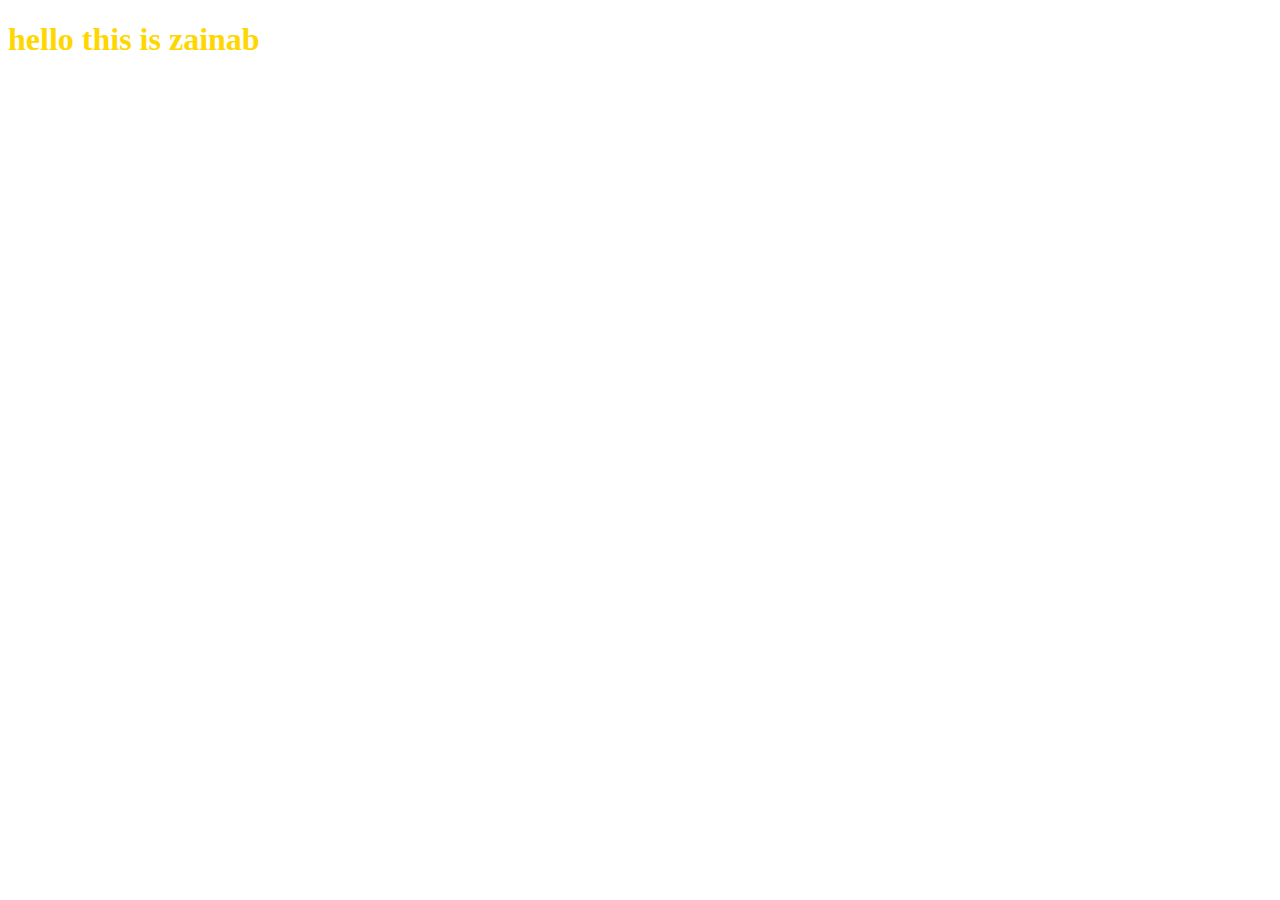
==== index.html @ 6f24c25d "creating hello message" ====
<!DOCTYPE html>
<html lang="en">
<head>
    <meta charset="UTF-8">
    <meta http-equiv="X-UA-Compatible" content="IE=edge">
    <meta name="viewport" content="width=device-width, initial-scale=1.0">
    <link rel="stylesheet" href="style.css">
    <title>Document</title>
</head>
<body>
    <h1>hello this is zainab</h1>
    <script src="app.js"></script>
    
</body>
</html>
---- style.css ----
h1{
    color: gold;
}
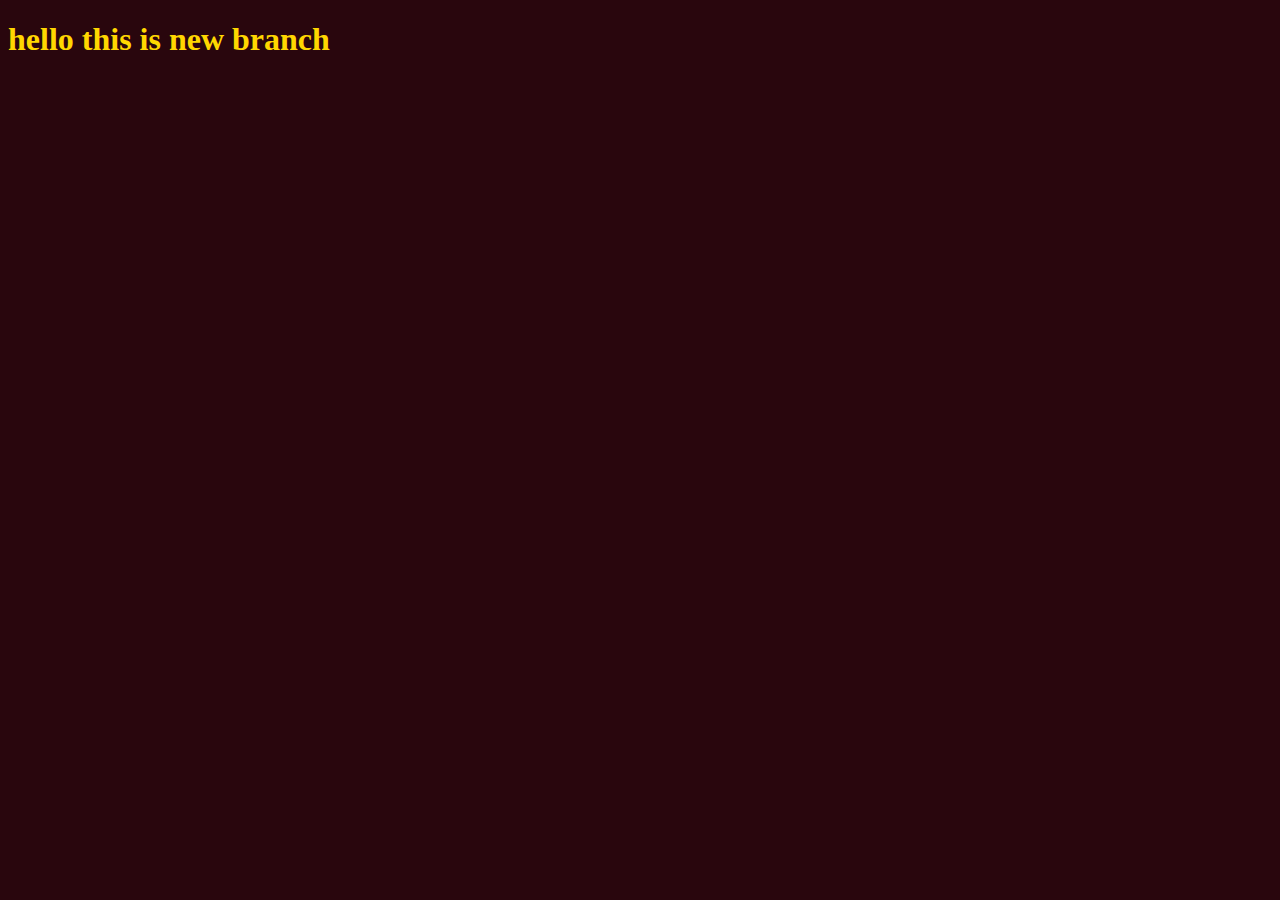
==== commit de929d2c: "change style for another branch" ====
--- a/index.html
+++ b/index.html
@@ -8,7 +8,7 @@
     <title>Document</title>
 </head>
 <body>
-    <h1>hello this is zainab</h1>
+    <h1>hello this is new branch</h1>
     <script src="app.js"></script>
     
 </body>
--- a/style.css
+++ b/style.css
@@ -1,3 +1,6 @@
 h1{
     color: gold;
+}
+body{
+    background-color: rgb(41, 6, 13);
 }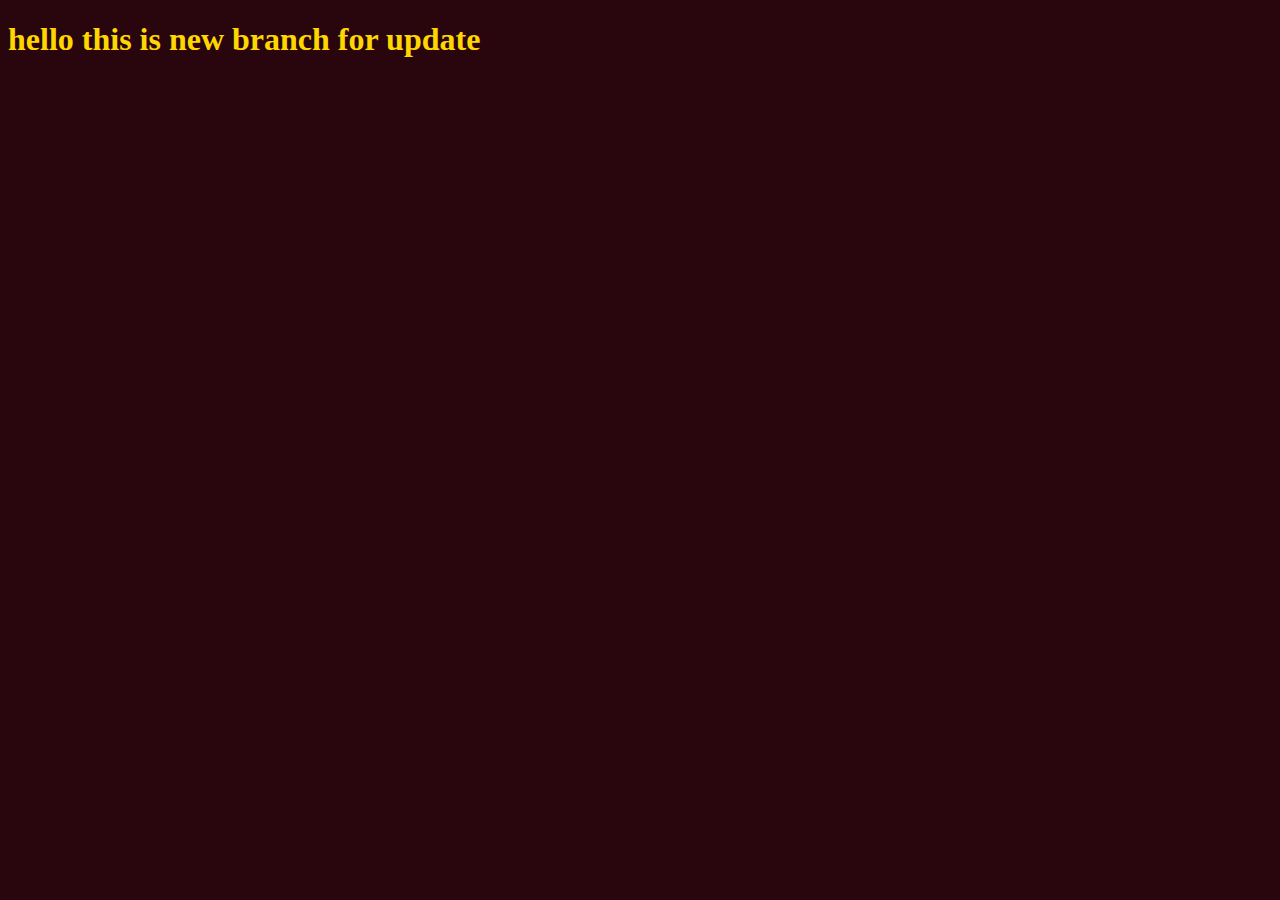
==== commit c4274b5e: "edit on html file" ====
--- a/index.html
+++ b/index.html
@@ -8,7 +8,7 @@
     <title>Document</title>
 </head>
 <body>
-    <h1>hello this is new branch</h1>
+    <h1>hello this is new branch for update</h1>
     <script src="app.js"></script>
     
 </body>
